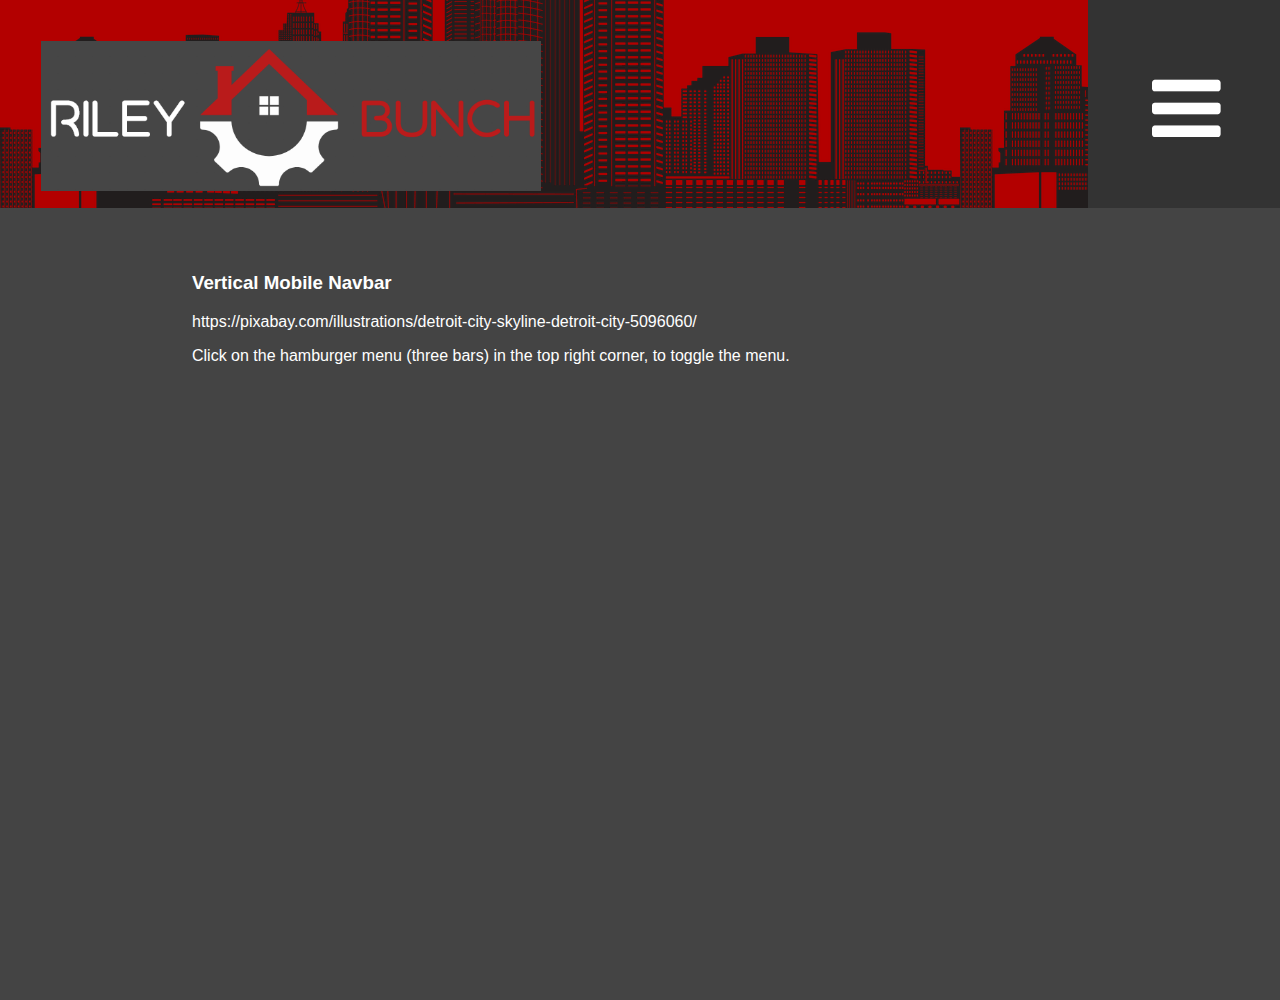
==== Experience.html @ ef94f153 "Create Experience.html" ====
<!DOCTYPE html>
<html>
<head>
<meta name="viewport" content="width=device-width, initial-scale=1">
<link rel="stylesheet" href="https://cdnjs.cloudflare.com/ajax/libs/font-awesome/4.7.0/css/font-awesome.min.css"> 
  
  <title>Riley Bunch</title> 
    
  </head>
  <body>
    
<style> 
  
  
  body { margin:0; }
  
  
  
  .Riley {
    margin: -2%;
  }
  
  
  
  .Text {
    padding-left:10%;
    margin: 5%;
  }
  
  
body {
  font-family: Arial, Helvetica, sans-serif;
}

.mobile-container {
  max-width: 100%;
  background-color: #444;
  height: 1000px;
  color: white;
  border-radius: 0%;
}
  

.topnav {
  overflow: hidden;
  background-color: #333;
  position: relative;
}

.topnav #myLinks {
  display: none;
}

.topnav a {
  color: white;
  padding: 5% 5%;
  text-decoration: none;
  font-size: 80px;
  display: block;
}

.topnav a.icon {
  background: #333;
  display: block;
  position: absolute;
  height: 80px;
  width: 5%;
  right: 0;
  top: 0;
}


  
  .topnav a:hover {
  color: grey;
}
  

.active {
  background-image: url("cut.png");
  height: 80px;
 background-color: #b30000;
  color: white;
}
</style>

 

<!-- Simulate a smartphone / tablet -->
<div class="mobile-container">

<!-- Top Navigation Menu -->
<div class="topnav">
  
  <a href="#home" class="active"><div class="Riley">
  <img src="Logo.png" width="500" height="150">
    </div></a>
  
  
  
  
  <div id="myLinks">
    <a href="About.html">About</a>
    <a href="Resume.html">Resume</a>
    <a href="Experience.html">Experience</a>
    <a href="Links.html">Links</a>
  </div>
  <a href="javascript:void(0);" class="icon" onclick="myFunction()">
    <i class="fa fa-bars"></i>
  </a>
</div>

    
  
<div class="Text">
  <h3>Vertical Mobile Navbar</h3>
  <p>https://pixabay.com/illustrations/detroit-city-skyline-detroit-city-5096060/</p>
  <p>Click on the hamburger menu (three bars) in the top right corner, to toggle the menu.</p>
</div>

<!-- End smartphone / tablet look -->
</div>

<script>
function myFunction() {
  var x = document.getElementById("myLinks");
  if (x.style.display === "block") {
    x.style.display = "none";
  } else {
    x.style.display = "block";
  }
}
</script>

</body>
</html>
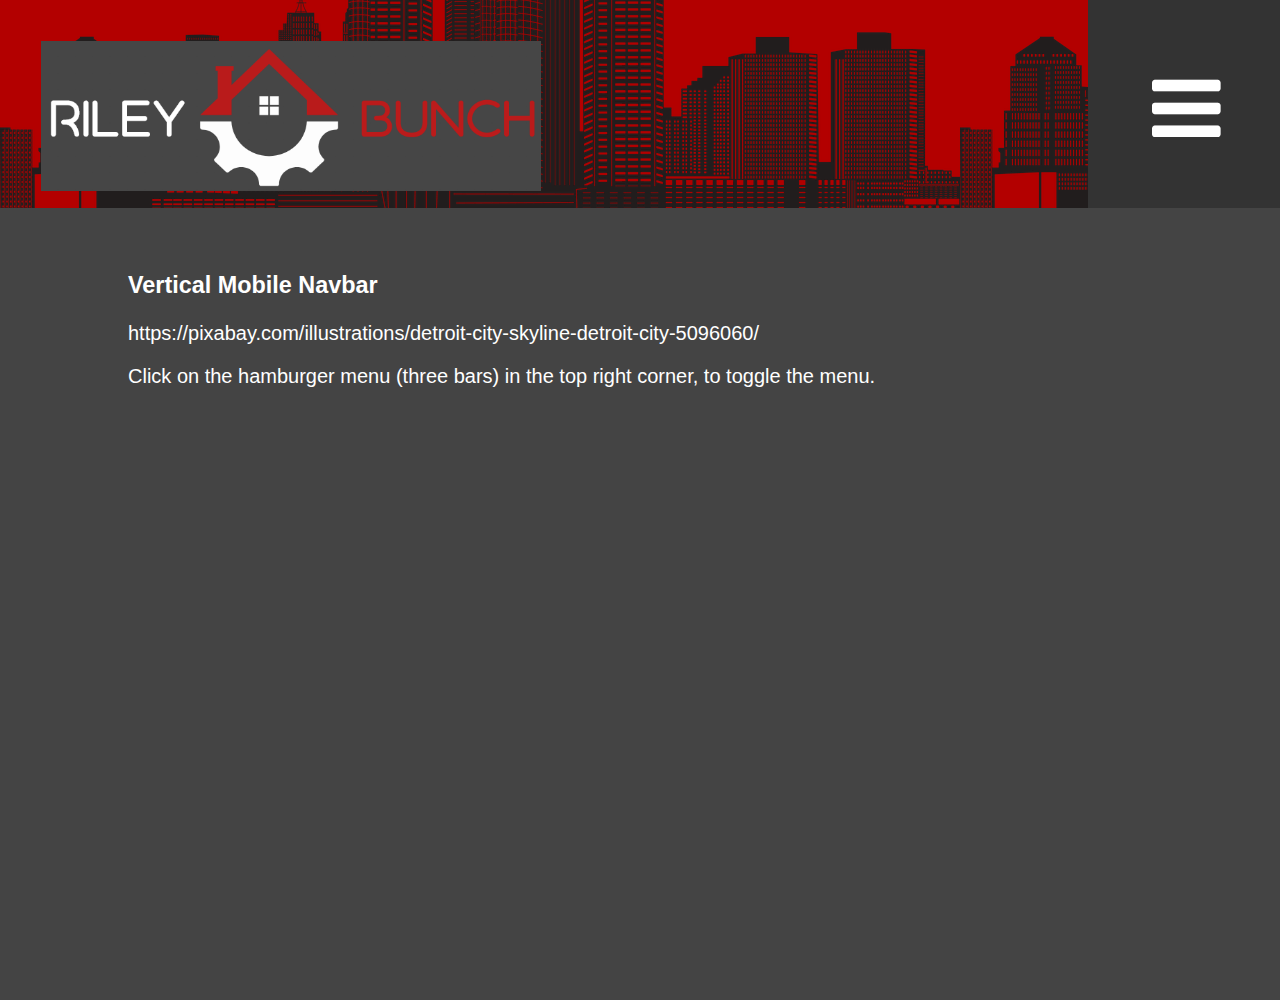
==== commit db01cba3: "Update Experience.html" ====
--- a/Experience.html
+++ b/Experience.html
@@ -23,8 +23,9 @@
   
   
   .Text {
-    padding-left:10%;
+    padding-left:5%;
     margin: 5%;
+    font-size: 20px;
   }
   
   
@@ -100,7 +101,7 @@
   
   
   <div id="myLinks">
-    <a href="About.html">About</a>
+    <a href="index.html">About</a>
     <a href="Resume.html">Resume</a>
     <a href="Experience.html">Experience</a>
     <a href="Links.html">Links</a>
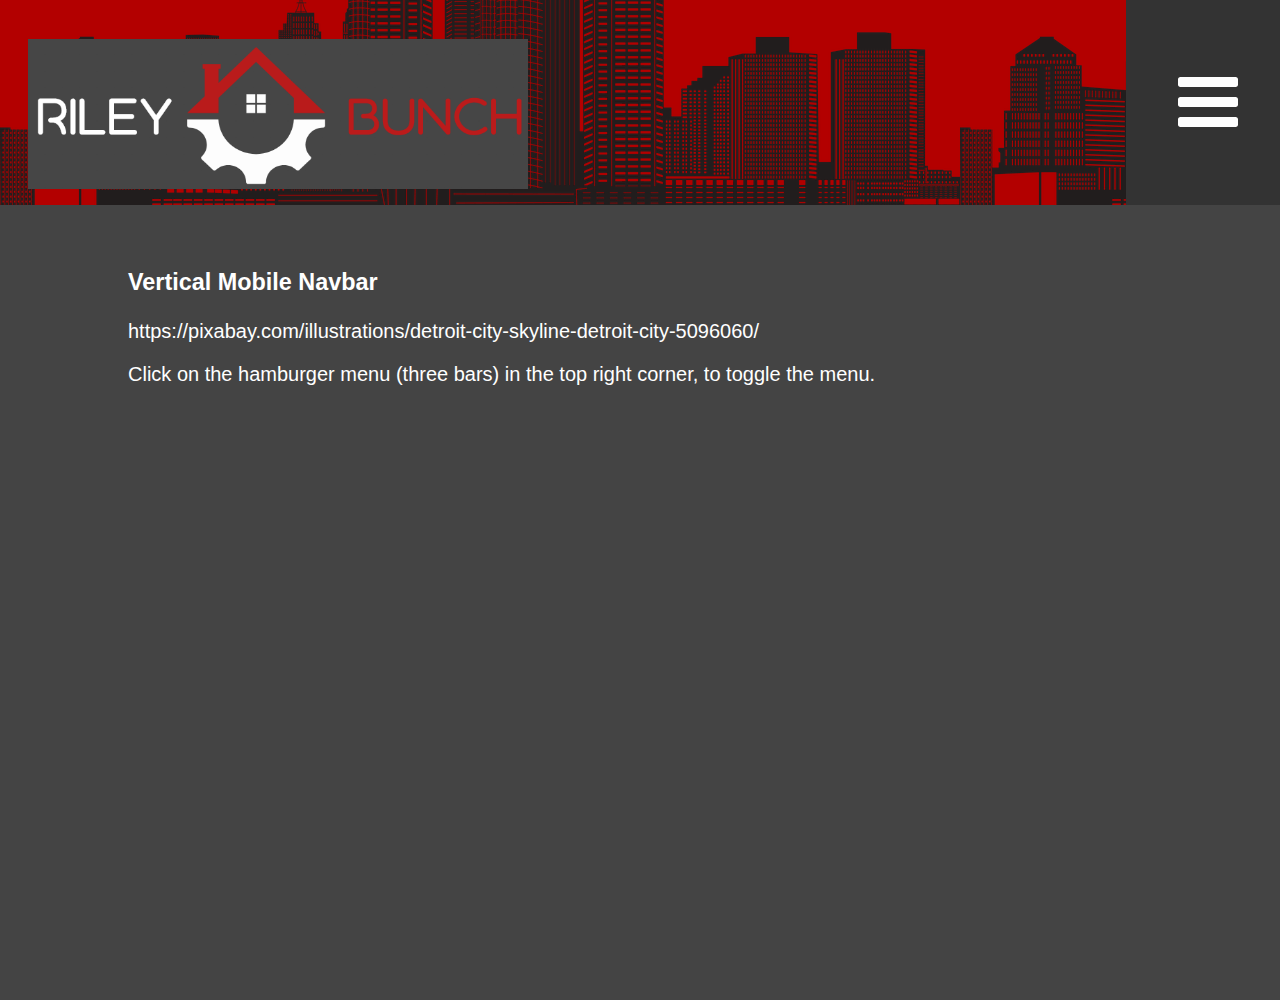
==== commit edc8c11b: "Update Experience.html" ====
--- a/Experience.html
+++ b/Experience.html
@@ -54,9 +54,9 @@
 
 .topnav a {
   color: white;
-  padding: 5% 5%;
+  padding: 4.9% 4%;
   text-decoration: none;
-  font-size: 80px;
+  font-size: 70px;
   display: block;
 }
 
@@ -65,7 +65,7 @@
   display: block;
   position: absolute;
   height: 80px;
-  width: 5%;
+  width: 4%;
   right: 0;
   top: 0;
 }
@@ -93,7 +93,7 @@
 <!-- Top Navigation Menu -->
 <div class="topnav">
   
-  <a href="#home" class="active"><div class="Riley">
+  <a href="index.html" class="active"><div class="Riley">
   <img src="Logo.png" width="500" height="150">
     </div></a>
   
